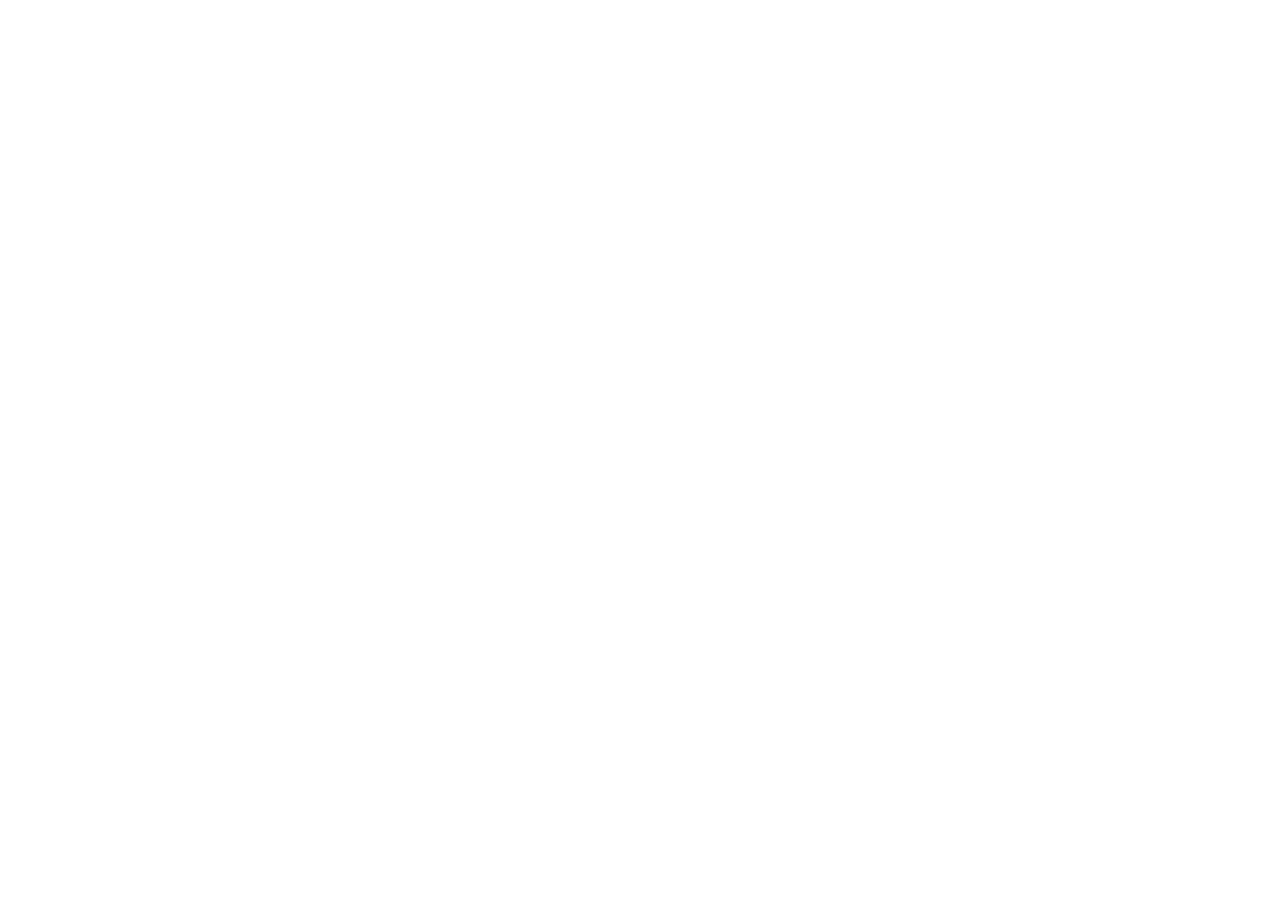
==== Project-TJC/Html/cadastro.html @ f425a3e6 "Rename cardapio.html to cadastro.html" ====
<!DOCTYPE html>
<html lang="pt-br">

<head>
    <meta charset="UTF-8">
    <meta name="viewport" content="width=device-width, initial-scale=1.0">
    <title>Document</title>
</head>

<body>

</body>

</html>
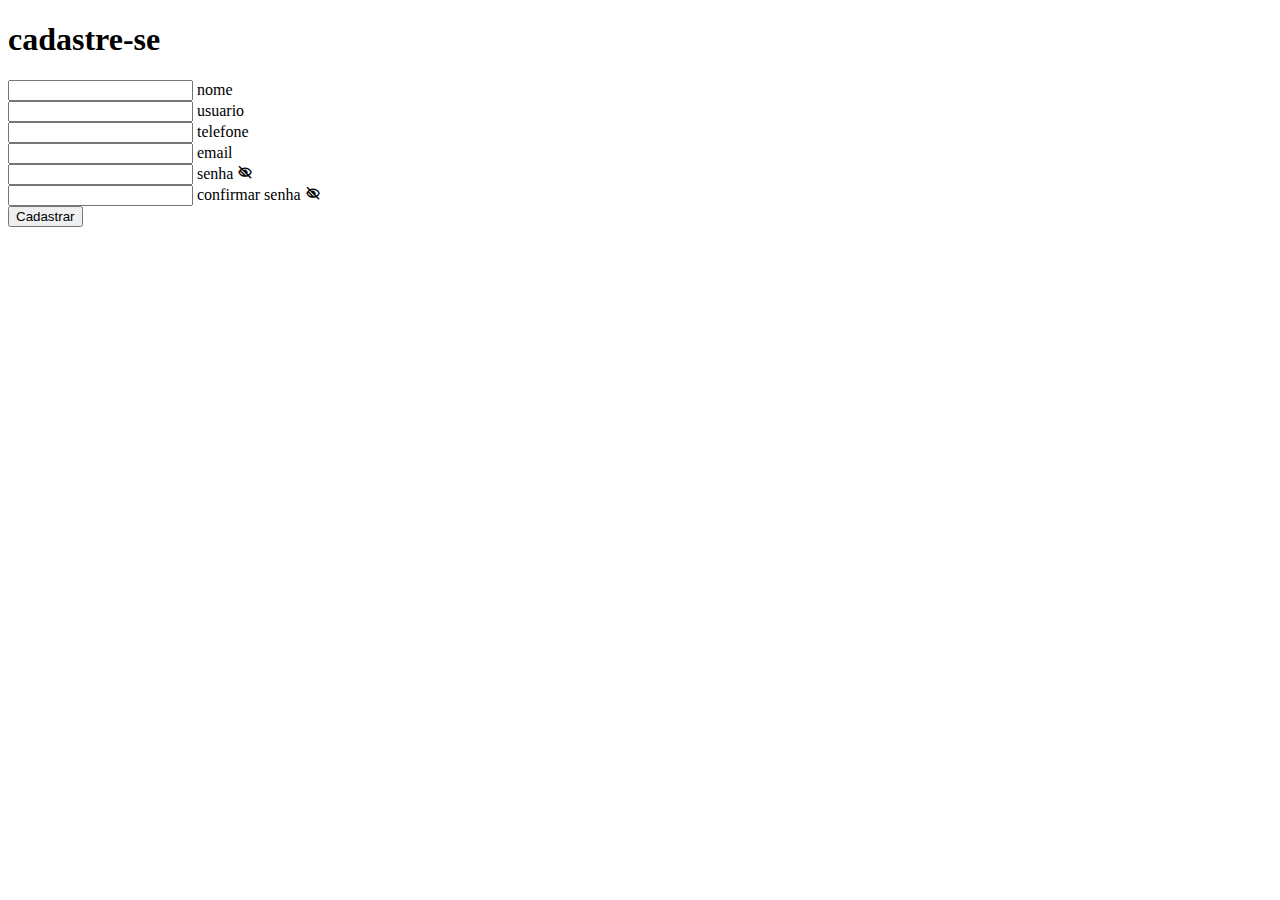
==== commit 3632b6be: "Update cadastro.html" ====
--- a/Project-TJC/Html/cadastro.html
+++ b/Project-TJC/Html/cadastro.html
@@ -4,11 +4,53 @@
 <head>
     <meta charset="UTF-8">
     <meta name="viewport" content="width=device-width, initial-scale=1.0">
-    <title>Document</title>
+     <link rel="stylesheet" href="style.css">
+    <link rel="stylesheet" href="style.js">
+    <link href='https://unpkg.com/boxicons@2.1.4/css/boxicons.min.css' rel='stylesheet'>
+
+    <title>cadastro</title>
 </head>
 
 <body>
+ <div class="container">
+        <div class="card">
+            <h1>cadastre-se</h1>
 
+            <div class="label-float">
+                <input type="text" id="nome" placeholder="" required>
+                <label for="nome">nome</label>
+             </div>
+             <div class="label-float">
+                <input type="text" id="usuario" placeholder="" required>
+                <label for="usuario">usuario</label>
+             </div>
+
+            <div class="label-float">
+                <input type="text" id="telefone" placeholder="" required>
+                <label for="usuario">telefone</label>
+             </div>
+             <div class="label-float">
+                <input type="text" id="email" placeholder="" required>
+                <label for="usuario">email</label>
+             </div>
+             <div class="label-float">
+                <input type="password" id="senha" placeholder="" required>
+                <label for="usuario">senha</label>
+                <i id="versenha" class='bx bx-low-vision'></i>
+
+             </div>
+             <div class="label-float">
+                <input type="password" id="confirmsenha" placeholder="" required>
+                
+                <label for="usuario">confirmar senha</label>
+                <i id="verconfirmsenha" class='bx bx-low-vision'></i>
+             </div>
+             <div class="justify-center">
+                <button>Cadastrar</button>
+            </div>
+          
+        </div>
+    </div>
 </body>
 
 </html>
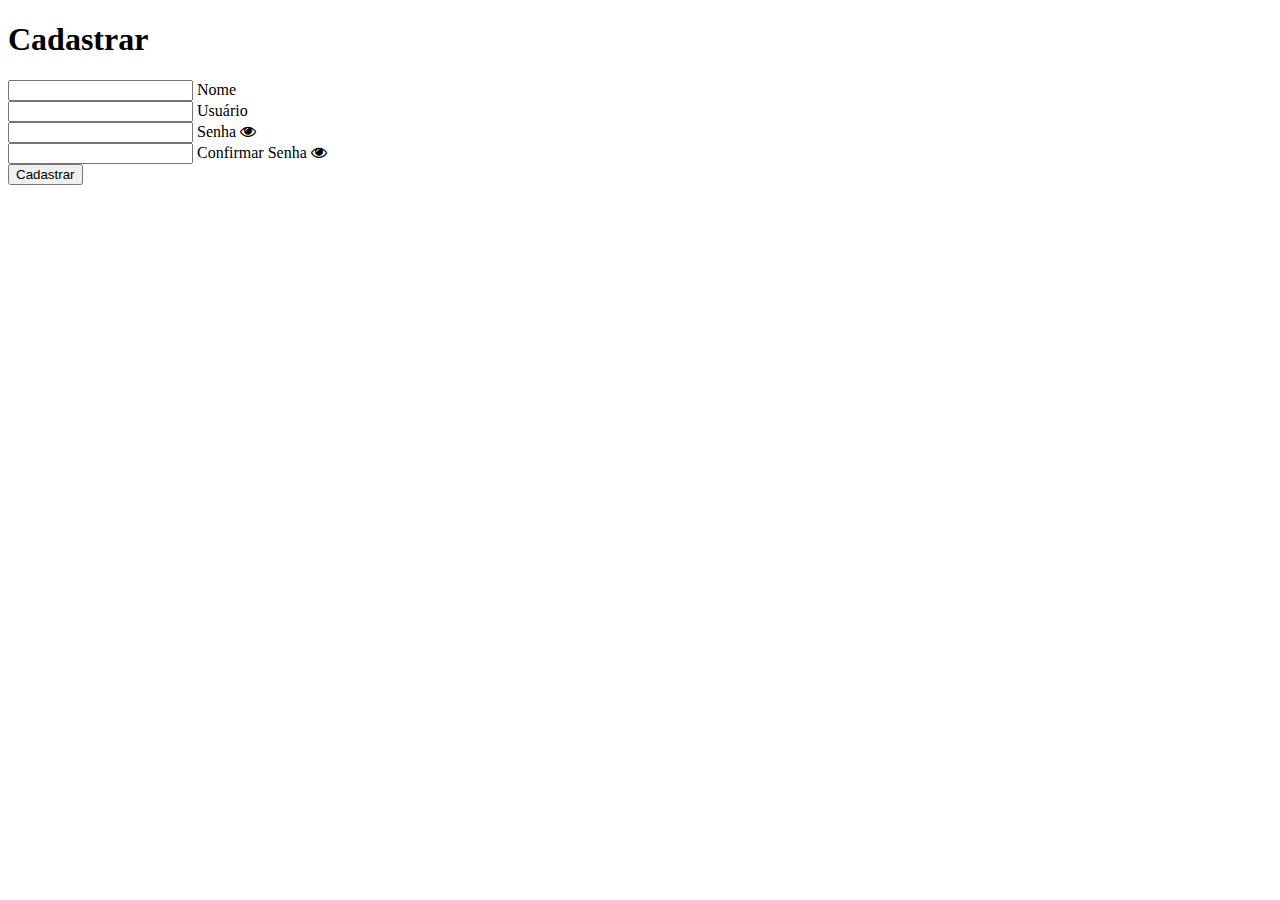
==== commit e75adb40: "Update cadastro.html" ====
--- a/Project-TJC/Html/cadastro.html
+++ b/Project-TJC/Html/cadastro.html
@@ -1,56 +1,50 @@
 <!DOCTYPE html>
 <html lang="pt-br">
-
 <head>
     <meta charset="UTF-8">
     <meta name="viewport" content="width=device-width, initial-scale=1.0">
-     <link rel="stylesheet" href="style.css">
-    <link rel="stylesheet" href="style.js">
-    <link href='https://unpkg.com/boxicons@2.1.4/css/boxicons.min.css' rel='stylesheet'>
-
-    <title>cadastro</title>
+    <link rel="stylesheet" href="cadastro.css">
+    <script src="cadastro.js" defer></script>
+    <link rel="stylesheet" href="https://stackpath.bootstrapcdn.com/font-awesome/4.7.0/css/font-awesome.min.css">
+    <title>Cadastro</title>
 </head>
-
 <body>
- <div class="container">
-        <div class="card">
-            <h1>cadastre-se</h1>
-
-            <div class="label-float">
-                <input type="text" id="nome" placeholder="" required>
-                <label for="nome">nome</label>
-             </div>
-             <div class="label-float">
-                <input type="text" id="usuario" placeholder="" required>
-                <label for="usuario">usuario</label>
-             </div>
-
-            <div class="label-float">
-                <input type="text" id="telefone" placeholder="" required>
-                <label for="usuario">telefone</label>
-             </div>
-             <div class="label-float">
-                <input type="text" id="email" placeholder="" required>
-                <label for="usuario">email</label>
-             </div>
-             <div class="label-float">
-                <input type="password" id="senha" placeholder="" required>
-                <label for="usuario">senha</label>
-                <i id="versenha" class='bx bx-low-vision'></i>
-
-             </div>
-             <div class="label-float">
-                <input type="password" id="confirmsenha" placeholder="" required>
-                
-                <label for="usuario">confirmar senha</label>
-                <i id="verconfirmsenha" class='bx bx-low-vision'></i>
-             </div>
-             <div class="justify-center">
-                <button>Cadastrar</button>
-            </div>
+    <div class='container'>
+        <div class='card'>
+          <h1> Cadastrar </h1>
+          
+          <div id='msgError'></div>
+          <div id='msgSuccess'></div>
+          
+                  <div class="label-float">
+                     <input type="text" id="nome" placeholder=" " required>
+                     <label id="labelNome" for="nome">Nome</label>
+                  </div>
+      
+                  <div class="label-float">
+                     <input type="text" id="usuario" placeholder=" " required>
+                     <label id="labelUsuario" for="usuario">Usuário</label>
+                  </div>
+                  
+                  <div class="label-float">
+                     <input type="password" id="senha" placeholder=" " required>
+                     <label id="labelSenha" for="senha">Senha</label>
+                     <i id="verSenha" class="fa fa-eye" aria-hidden="true"></i>
+                     
+                  </div>
+      
+                  <div class="label-float">
+                     <input type="password" id="confirmSenha" placeholder=" " required>
+                     <label id="labelConfirmSenha" for="confirmSenha">Confirmar Senha</label>
+                     <i id="verConfirmSenha" class="fa fa-eye" aria-hidden="true"></i>
+                  </div>
+                  
+                  <div class='justify-center'>
+                     <button onclick='cadastrar()'>Cadastrar</button>
+                  </div>
+      
           
         </div>
-    </div>
+        </div>
 </body>
-
 </html>
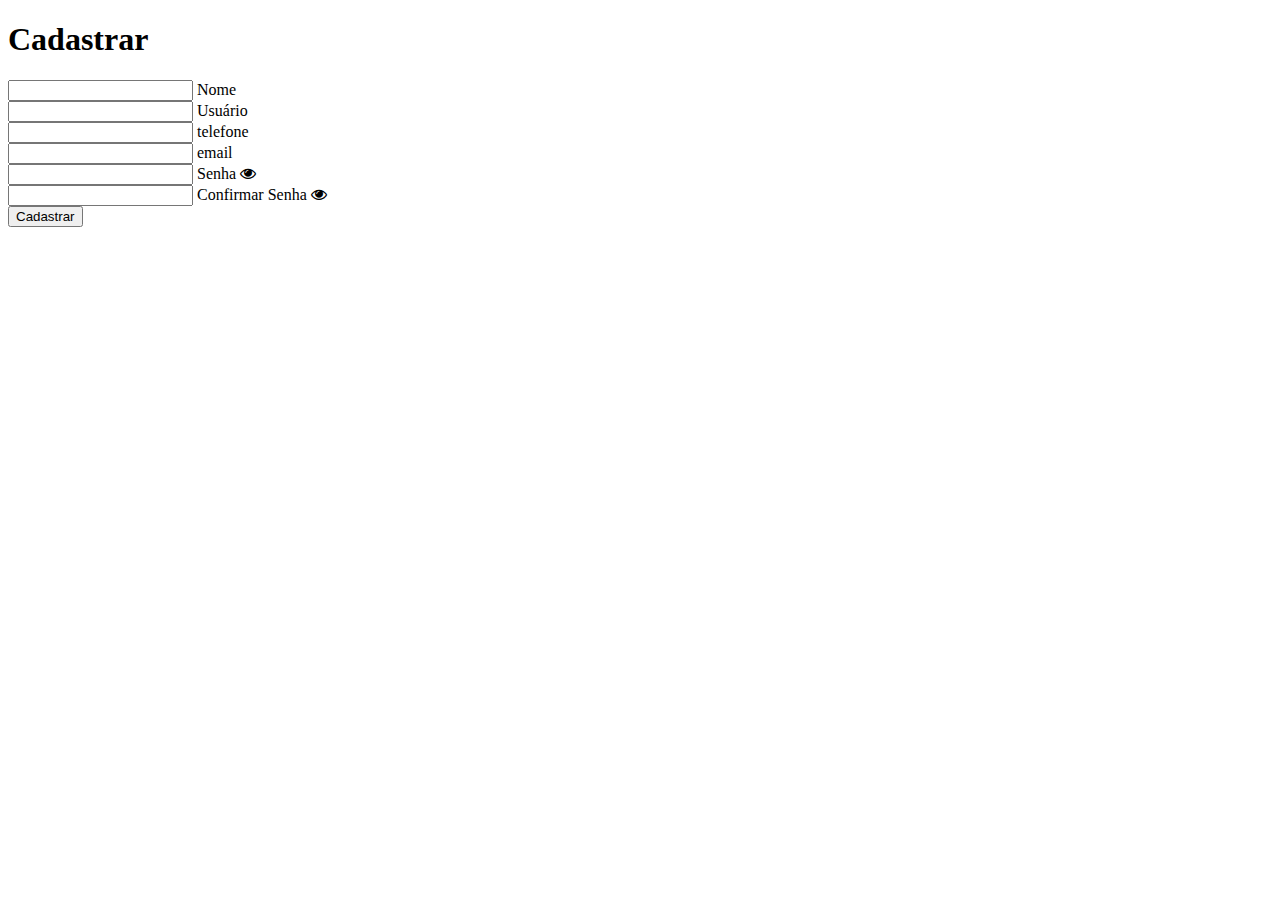
==== commit 9a21abe9: "Update cadastro.html" ====
--- a/Project-TJC/Html/cadastro.html
+++ b/Project-TJC/Html/cadastro.html
@@ -4,47 +4,66 @@
     <meta charset="UTF-8">
     <meta name="viewport" content="width=device-width, initial-scale=1.0">
     <link rel="stylesheet" href="cadastro.css">
+   <link rel="stylesheet" href="cadastro.php">
     <script src="cadastro.js" defer></script>
+    <link rel="stylesheet" href="crud.html">
     <link rel="stylesheet" href="https://stackpath.bootstrapcdn.com/font-awesome/4.7.0/css/font-awesome.min.css">
     <title>Cadastro</title>
+
+  
+
 </head>
 <body>
-    <div class='container'>
-        <div class='card'>
-          <h1> Cadastrar </h1>
-          
-          <div id='msgError'></div>
-          <div id='msgSuccess'></div>
-          
-                  <div class="label-float">
-                     <input type="text" id="nome" placeholder=" " required>
-                     <label id="labelNome" for="nome">Nome</label>
-                  </div>
-      
-                  <div class="label-float">
-                     <input type="text" id="usuario" placeholder=" " required>
-                     <label id="labelUsuario" for="usuario">Usuário</label>
-                  </div>
-                  
-                  <div class="label-float">
-                     <input type="password" id="senha" placeholder=" " required>
-                     <label id="labelSenha" for="senha">Senha</label>
-                     <i id="verSenha" class="fa fa-eye" aria-hidden="true"></i>
-                     
-                  </div>
-      
-                  <div class="label-float">
-                     <input type="password" id="confirmSenha" placeholder=" " required>
-                     <label id="labelConfirmSenha" for="confirmSenha">Confirmar Senha</label>
-                     <i id="verConfirmSenha" class="fa fa-eye" aria-hidden="true"></i>
-                  </div>
-                  
-                  <div class='justify-center'>
-                     <button onclick='cadastrar()'>Cadastrar</button>
-                  </div>
-      
-          
-        </div>
-        </div>
+   <div class='container'>
+      <div class='card'>
+        <h1> Cadastrar </h1>
+        
+        <div id='msgError'></div>
+        <div id='msgSuccess'></div>
+        
+                <div class="label-float">
+                   <input type="text" id="nome" placeholder=" " required>
+                   <label id="labelNome" for="nome">Nome</label>
+                </div>
+    
+                <div class="label-float">
+                   <input type="usuario" id="usuario" placeholder=" " required>
+                   <label id="labelUsuario" for="usuario">Usuário</label>
+                </div>
+
+
+                <div class="label-float">
+                  <input type="tel" id="telefone" placeholder=" " required>
+                  <label id="labelTelefone" for="usuario">telefone</label>
+               </div>
+
+
+               <div class="label-float">
+                  <input type="email" id="email" placeholder=" " required>
+                  <label id="labelEmail" for="usuario">email</label>
+               </div>
+
+                <div class="label-float">
+                   <input type="password" id="senha" placeholder=" " required>
+                   <label id="labelSenha" for="senha">Senha</label>
+                   <i id="verSenha" class="fa fa-eye" aria-hidden="true"></i>
+                   
+                </div>
+    
+                <div class="label-float">
+                   <input type="password" id="confirmSenha" placeholder=" " required>
+                   <label id="labelConfirmSenha" for="confirmSenha">Confirmar Senha</label>
+                   <i id="verConfirmSenha" class="fa fa-eye" aria-hidden="true"></i>
+                </div>
+                
+                <div class='justify-center'>
+                   <button id="inputButton2" onclick='cadastrar()'>Cadastrar</button>
+                </div>
+
+               
+    
+        
+      </div>
+      </div>
 </body>
 </html>
